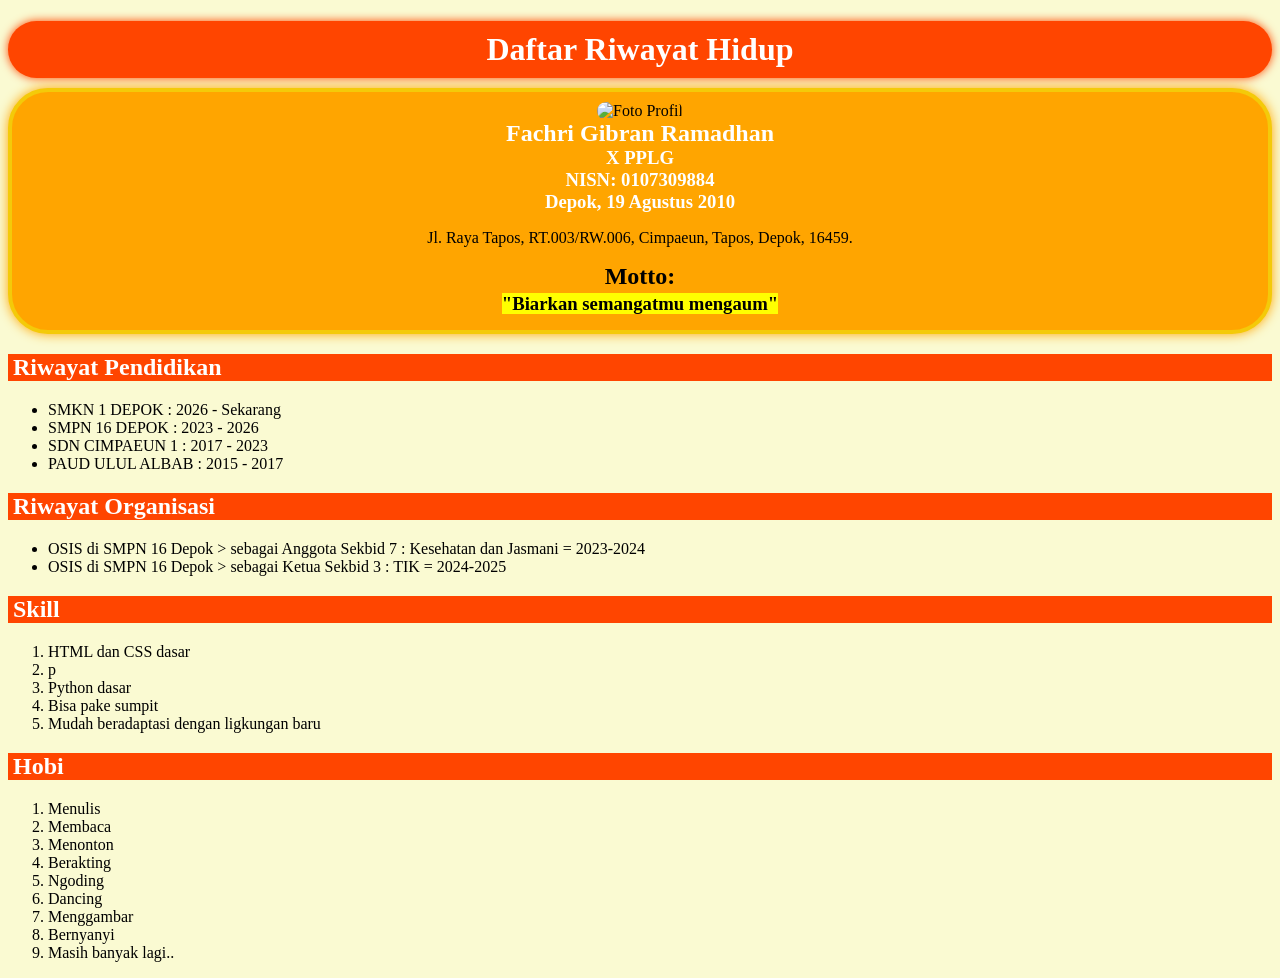
==== Daftar Riwayat Hidup.html @ 97f513a7 "Menambahkan website pertamaku" ====
<!DOCTYPE html>
<html lang="id">
<head>
  <meta charset="UTF-8">
  <meta name="viewport" content="width=device-width, initial-scale=1.0">
  <title>Daftar Riwayat Hidup</title>
  <link rel="stylesheet" href="Daftar Riwayat Hidup.css">
</head>
<body>
  <h1 id="judul">Daftar Riwayat Hidup</h1>
  <div class="profil">
    <img id="fotoprofil" src="Foto Pari 2.jpg" alt="Foto Profil" width="100">
    <h2 id="nama">Fachri Gibran Ramadhan</h2>
    <h3 id="kelas">X PPLG</h3>
    <h3 id="nisn">NISN: 0107309884</h3>
    <h3 id="ttl">Depok, 19 Agustus 2010</h3>
    <p id="alamat">Jl. Raya Tapos, RT.003/RW.006, Cimpaeun, Tapos, Depok, 16459.</p>
    <h2 id="textmotto"><b>Motto:</b></h2>
    <h3 id="motto"><mark>"Biarkan semangatmu mengaum"</mark></h3>
  </div>
  <div class="rp">
    <h2 id="ripen">Riwayat Pendidikan</h2>
    <ul>
      <li>SMKN 1 DEPOK : 2026 - Sekarang</li>
      <li>SMPN 16 DEPOK : 2023 - 2026</li>
      <li>SDN CIMPAEUN 1 : 2017 - 2023</li>
      <li>PAUD ULUL ALBAB : 2015 - 2017</li>
    </ul>
  </div>
  <div class="ro">
    <h2 id="riorg">Riwayat Organisasi</h2>
    <ul>
      <li>OSIS di SMPN 16 Depok > sebagai Anggota Sekbid 7 : Kesehatan dan Jasmani = 2023-2024 </li>
      <li>OSIS di SMPN 16 Depok > sebagai Ketua Sekbid 3 : TIK = 2024-2025 </li>
    </ul>
  </div>
  <div class="skill">
    <h2 id="sekil">Skill</h2>
    <ol>
      <li>HTML dan CSS dasar</li> <li>p</li>
      <li>Python dasar</li>
      <li>Bisa pake sumpit</li>
      <li>Mudah beradaptasi dengan ligkungan baru</li>
    </ol>
  </div>
  <div class="hobi">
    <h2 id="hobby">Hobi</h2>
    <ol>
      <li>Menulis</li>
      <li>Membaca</li>
      <li>Menonton</li>
      <li>Berakting</li>
      <li>Ngoding</li>
      <li>Dancing</li>
      <li>Menggambar</li>
      <li>Bernyanyi</li>
      <li>Masih banyak lagi..</li>
    </ol>
  </div>
</body>
</html>
---- Daftar Riwayat Hidup.css ----
body {
  background-color: lightgoldenrodyellow;
}
#judul {
  background-color: orangered;
  padding: 10px;
  border-radius: 50px;
  margin-bottom: 10px;
  text-align: center;
  color: white;
  box-shadow: 0 0 10px orangered;
}
.profil {
  text-align: center;
  background-color: orange;
  padding: 5px;
  border-radius: 40px;
  padding-top: 10px;
  border: 4px solid #f4ca09;
  box-shadow: 0 0 12px orange;
}
#motto {
  color: white;
}
#fotoprofil {
  border-radius: 50px;
  margin-bottom: 0px;
}
#ripen {
  background-color: orangered;
  padding: 0 0 0 5px;
  color: white;
}
#riorg {
  background-color: orangered;
  padding: 0 0 0 5px;
  color: white;
}
#sekil {
  background-color: orangered;
  padding: 0 0 0 5px;
  color: white;
}
#hobby {
  background-color: orangered;
  padding: 0 0 0 5px;
  color: white;
}
#nama {
  margin: 0;
  color: white;
}
#kelas {
  margin: 0;
  color: white;
}
#nisn {
  margin: 0;
  color: white;
}
#ttl {
  margin: 0;
  color: white;
}
#textmotto{
  margin: 0;
}
#motto {
  margin: 3px 0 10px 0;
}
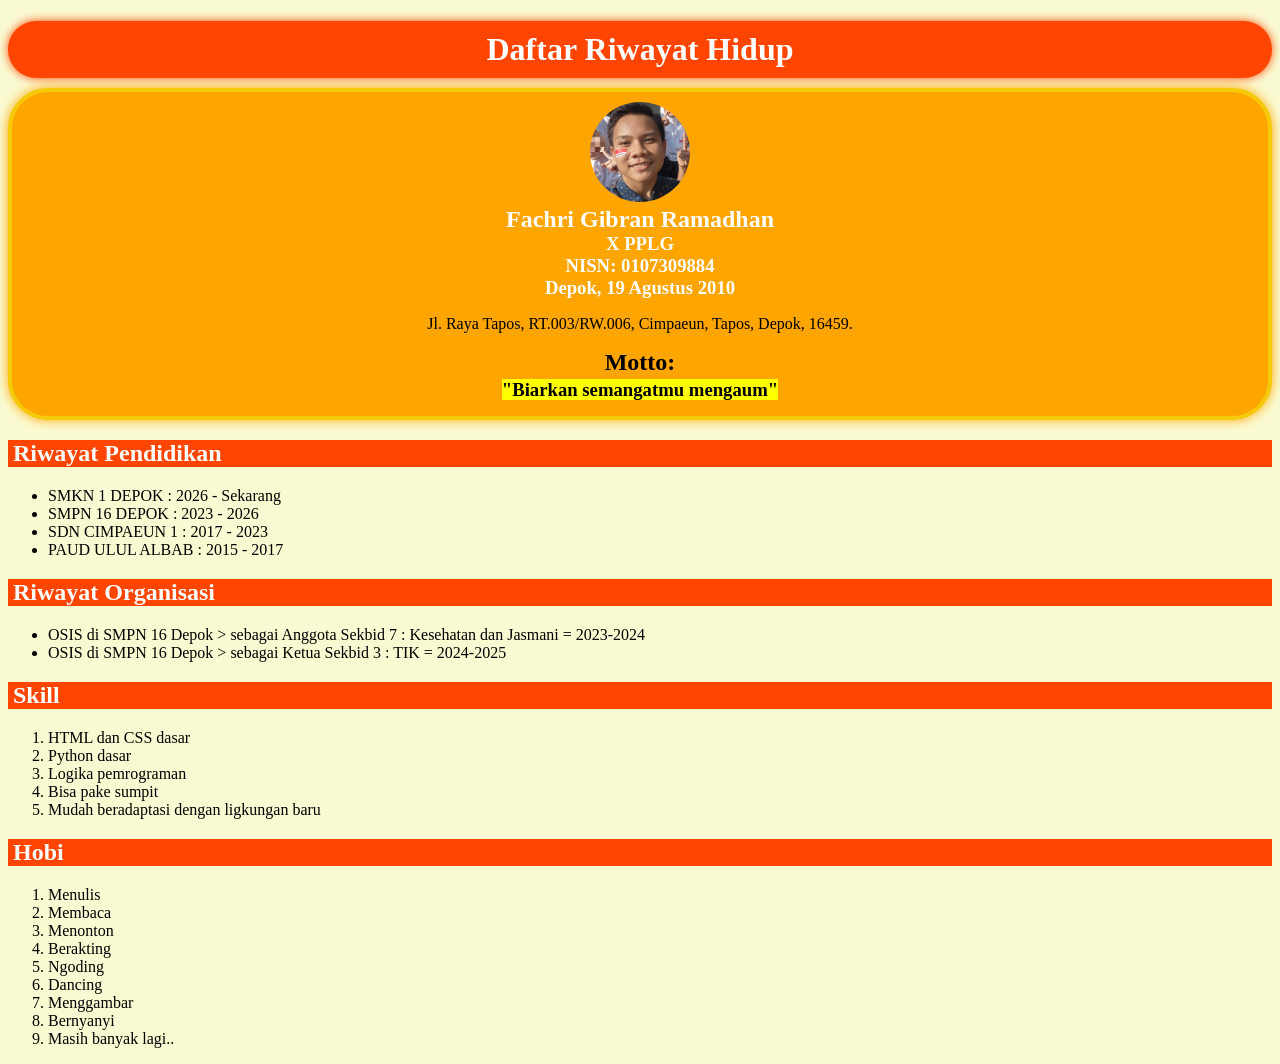
==== commit 5874c45e: "menambahkan logika pemrograman ke bagian skill" ====
--- a/Daftar Riwayat Hidup.html
+++ b/Daftar Riwayat Hidup.html
@@ -37,8 +37,9 @@
   <div class="skill">
     <h2 id="sekil">Skill</h2>
     <ol>
-      <li>HTML dan CSS dasar</li> <li>p</li>
+      <li>HTML dan CSS dasar</li>
       <li>Python dasar</li>
+      <li>Logika pemrograman</li>
       <li>Bisa pake sumpit</li>
       <li>Mudah beradaptasi dengan ligkungan baru</li>
     </ol>
@@ -58,4 +59,4 @@
     </ol>
   </div>
 </body>
-</html>+</html>
